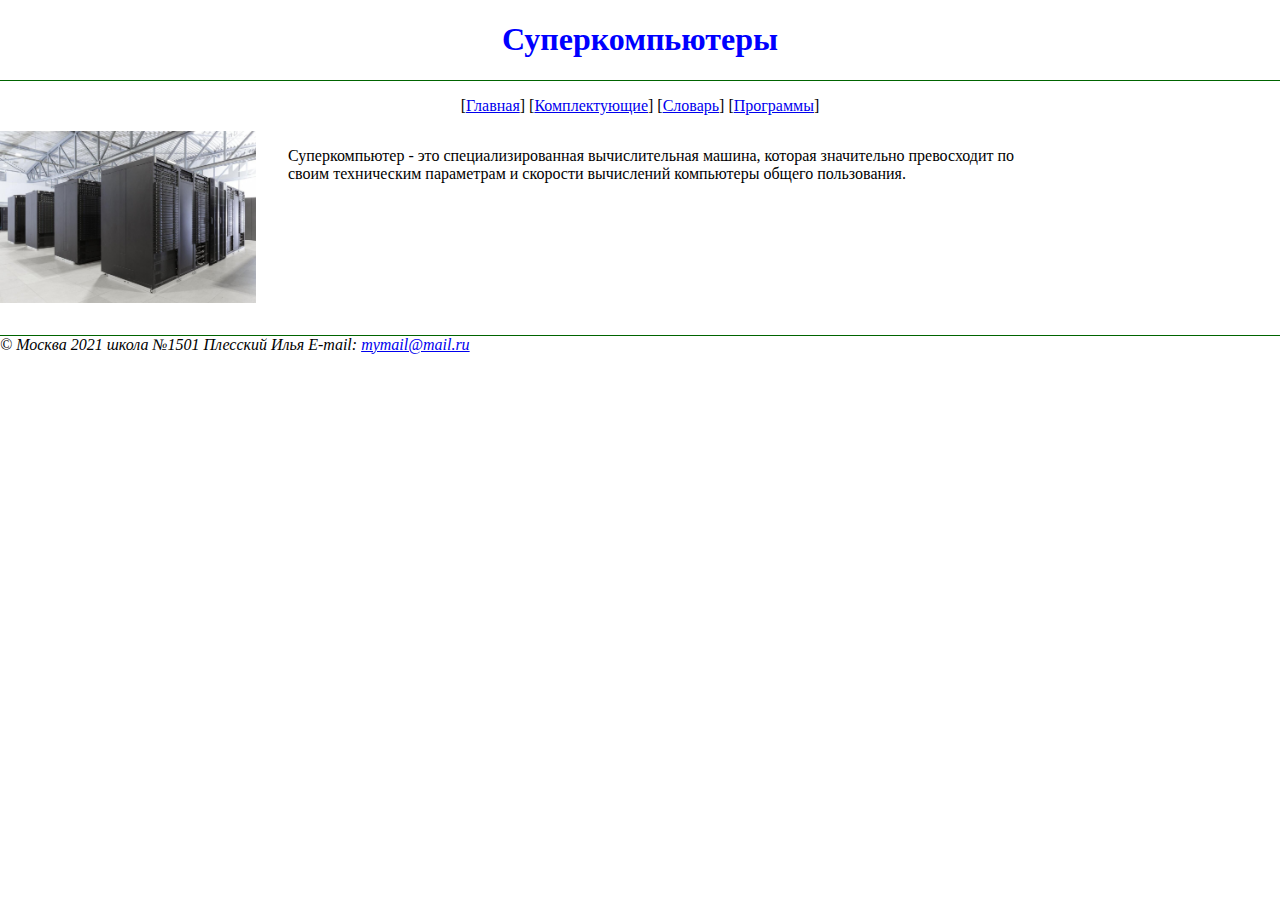
==== supercomputers.html @ f3e8077d "add web files" ====
<!DOCTYPE html>
<html lang="en">
<head>
  <meta charset="UTF-8">
  <title>Суперкомпьюеры</title>
  <link href="style.css" rel="stylesheet">
</head>
<body>
<H1 ALIGN="center">Суперкомпьютеры</H1>
<HR>
<P ALIGN="center">
[<A HREF="index.html">Главная</A>]
[<A HREF="hardware.html">Комплектующие</A>]
[<A HREF="glossary.html">Словарь</A>]
[<A HREF="software.html">Программы</A>]

</P>
<main>
  <IMG SRC="computer.gif" ALT="Компьютер" id="supcomp">
  <p style="margin-left: 2rem;">Суперкомпьютер - это специализированная вычислительная машина, которая значительно превосходит по своим техническим параметрам и скорости вычислений компьютеры общего пользования.</p>
</main>
<ADDRESS>
 &#169; Москва 2021 школа №1501 Плесский Илья
 Е-mail: <A HREF="mailto:mymail@mail.ru">mymail@mail.ru</A>
</ADDRESS>
<script src="randomImage.js"></script>
</body>
</html>
---- style.css ----
* {
    box-sizing: border-box;
}

html, body {
    margin: 0;
    padding: 0;
}

/*img {
 float: left;
}*/
hr {
    height: 1px;
    background-color: darkgreen;
    border: none;
}
address {
    width: 100%;
    border-top: 1px darkgreen solid;
    margin-top: 2rem;
}
main {
    display: flex;
    justify-content: flex-start;
    width: 100%;
}

main > img {
    width: 20%;
    height: 100%;
}
main > :not(img) {
    width: 60%;
}

h1 {
    color: #0000FF;
}
li {
    margin-bottom: 0.75rem;
}
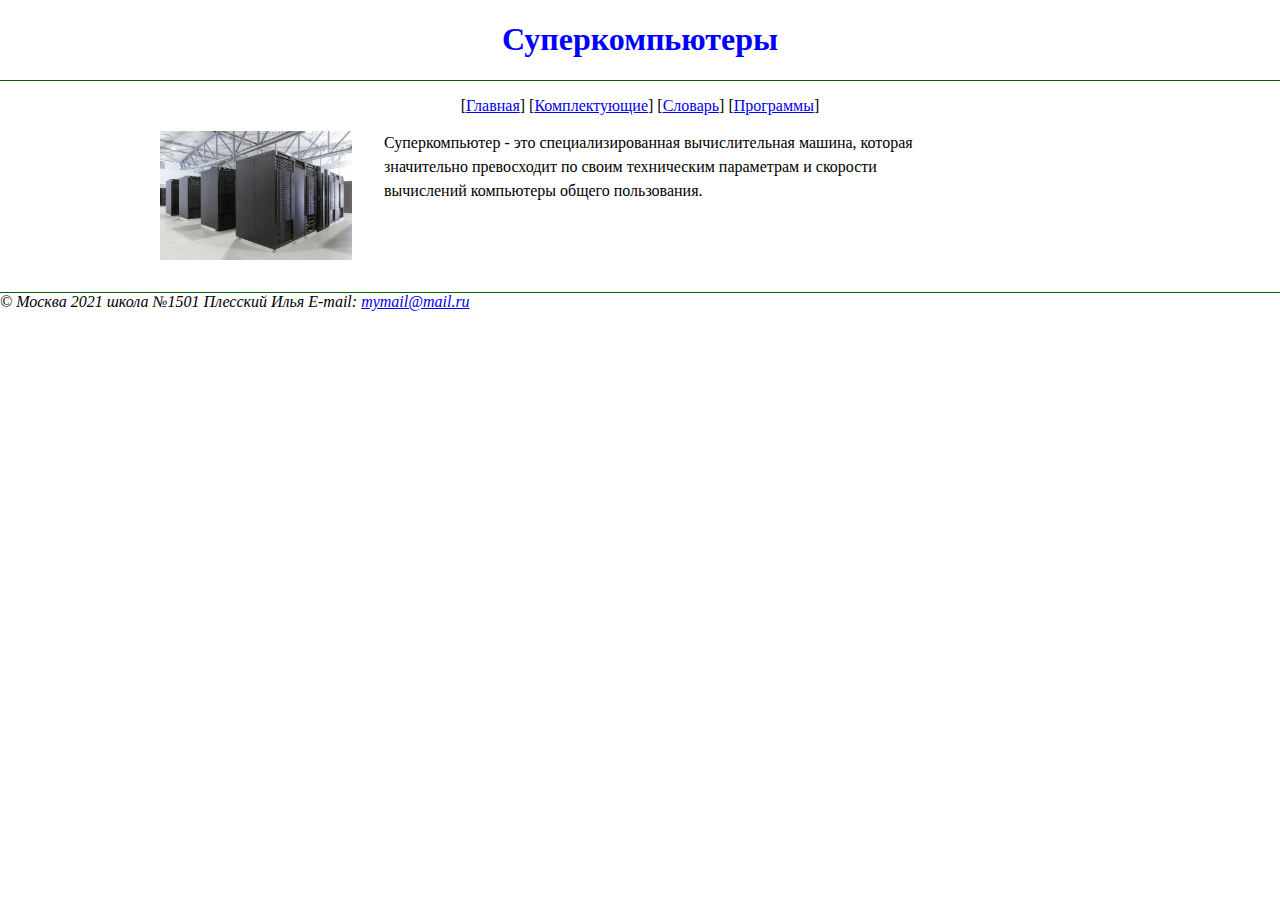
==== commit d699aeb2: "update web" ====
--- a/supercomputers.html
+++ b/supercomputers.html
@@ -17,7 +17,7 @@
 </P>
 <main>
   <IMG SRC="computer.gif" ALT="Компьютер" id="supcomp">
-  <p style="margin-left: 2rem;">Суперкомпьютер - это специализированная вычислительная машина, которая значительно превосходит по своим техническим параметрам и скорости вычислений компьютеры общего пользования.</p>
+  <p style="margin: 0; line-height: 1.5rem;">Суперкомпьютер - это специализированная вычислительная машина, которая значительно превосходит по своим техническим параметрам и скорости вычислений компьютеры общего пользования.</p>
 </main>
 <ADDRESS>
  &#169; Москва 2021 школа №1501 Плесский Илья
--- a/style.css
+++ b/style.css
@@ -23,12 +23,15 @@
 main {
     display: flex;
     justify-content: flex-start;
-    width: 100%;
+    width: 75%;
+    margin-left: auto;
+    margin-right: auto;
 }
 
 main > img {
     width: 20%;
     height: 100%;
+    margin-right: 2rem;
 }
 main > :not(img) {
     width: 60%;
